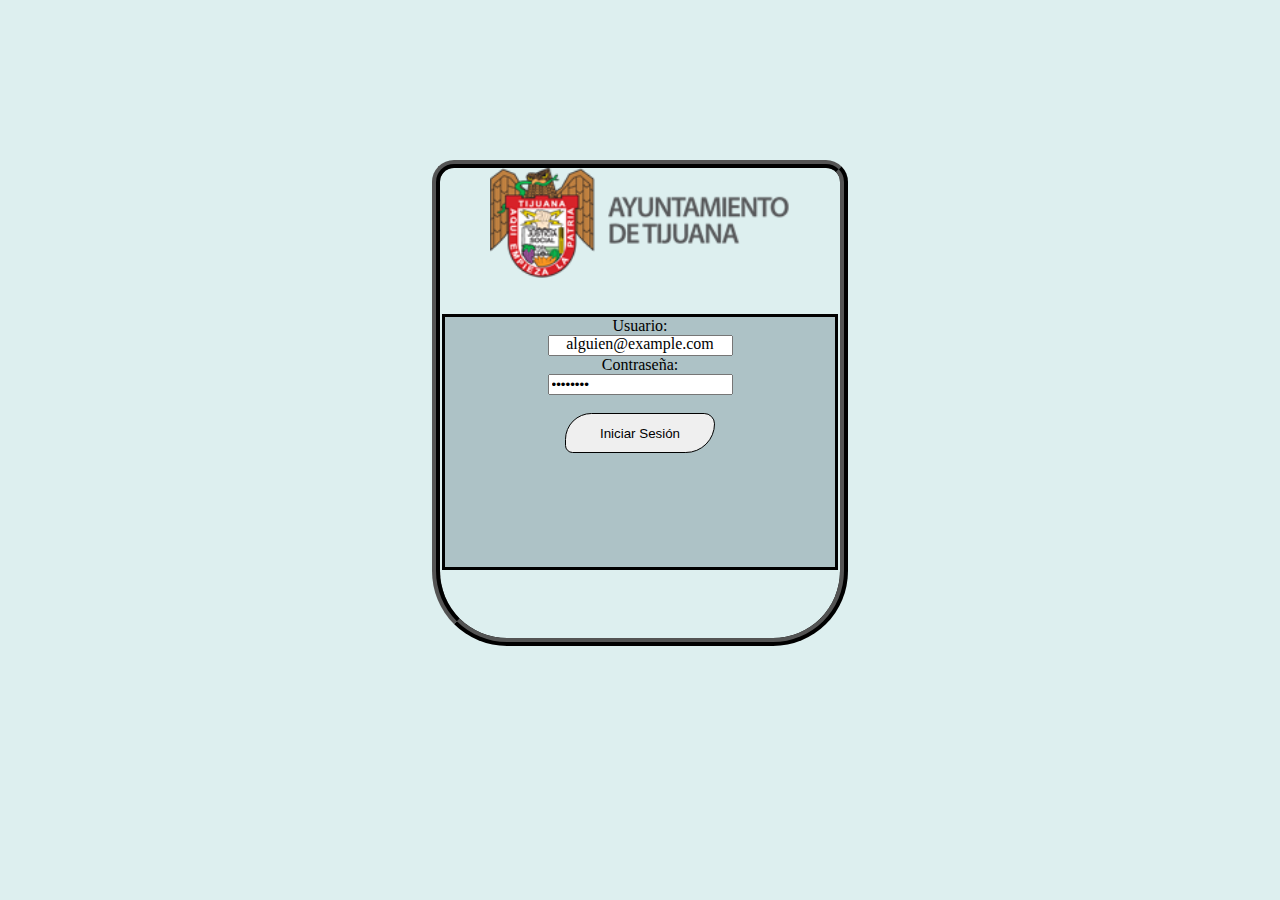
==== TijuanaSite/public_html/index.html @ b0c6778f "Archivos compartidos" ====
﻿<!DOCTYPE html>
<html xmlns="http://www.w3.org/1999/xhtml">
<head>
    <title>Inicio</title>
    <link href="assets/css/inicio.css" rel="stylesheet" />
    <script src="assets/js/jQuery/jquery-2.1.1.min.js"></script>
    <script src="assets/js/inicio.js"></script>
</head>
<body>
    <div class="principal">
        <img src="assets/img/ayuntamiento2014.png" width="300" height="110" /> 
          
    <div class="sesion">
           Usuario: 
        <div style="position: relative; width: 100%">
          <input id="i001" class="text_user" name="login" maxlength="100" type="text" aria-labelledby="PDW_username"/>
          <div class="phholder" style="position: absolute; top: 0px; left: 0px; z-index: 5; width: 100%;">
              <div id="PWD_UsernameExample" class="placeholder text_user" aria-hidden="true" style="cursor: text;">
                alguien@example.com
            </div>
          </div>
        </div>
     
        
        Contraseña: 
        <br /><input class="text_pass" id="txt_pass" type="password" value="admin123"/><br />
        <br /><input class="btn_iniciar" id="iniciar" type="button" value="Iniciar Sesi&oacute;n" />
    </div>

    </div>
</body>
</html>
---- TijuanaSite/public_html/assets/css/inicio.css ----
﻿body {
    margin:0px;
    padding:0px;
    background: #ddefef;
}

.principal {
    text-align:center; 
    margin: 0.2em auto;
    border: 2px solid #ff6a00;
    width: 400px;
    height: 470px;
    margin:10em auto;

    border:ridge 8px #000000;
    -moz-border-radius-topleft: 22px;
    -moz-border-radius-topright:22px;
    -moz-border-radius-bottomleft:75px;
    -moz-border-radius-bottomright:75px;
    -webkit-border-top-left-radius:22px;
    -webkit-border-top-right-radius:22px;
    -webkit-border-bottom-left-radius:75px;
    -webkit-border-bottom-right-radius:75px;
    border-top-left-radius:22px;
    border-top-right-radius:22px;
    border-bottom-left-radius:75px;
    border-bottom-right-radius:75px;


}

.sesion {
    text-align:center;
    background-color: #adc2c6;
    border-style:solid;
    width: 390px;
    height: 250px;
    margin:2em auto;
}

.text {
    width:130px;
    height:25px;
    background-color: #d5d5d5;
    text-align:center;
}

.btn_iniciar {
    
    width:150px;
    height:40px;
    border:solid 1px #000000;
    -moz-border-radius-topleft: 66px;
    -moz-border-radius-topright:27px;
    -moz-border-radius-bottomleft:19px;
    -moz-border-radius-bottomright:73px;
    -webkit-border-top-left-radius:66px;
    -webkit-border-top-right-radius:27px;
    -webkit-border-bottom-left-radius:19px;
    -webkit-border-bottom-right-radius:73px;
    border-top-left-radius:66px;
    border-top-right-radius:27px;
    border-bottom-left-radius:19px;
    border-bottom-right-radius:73px;
   

}
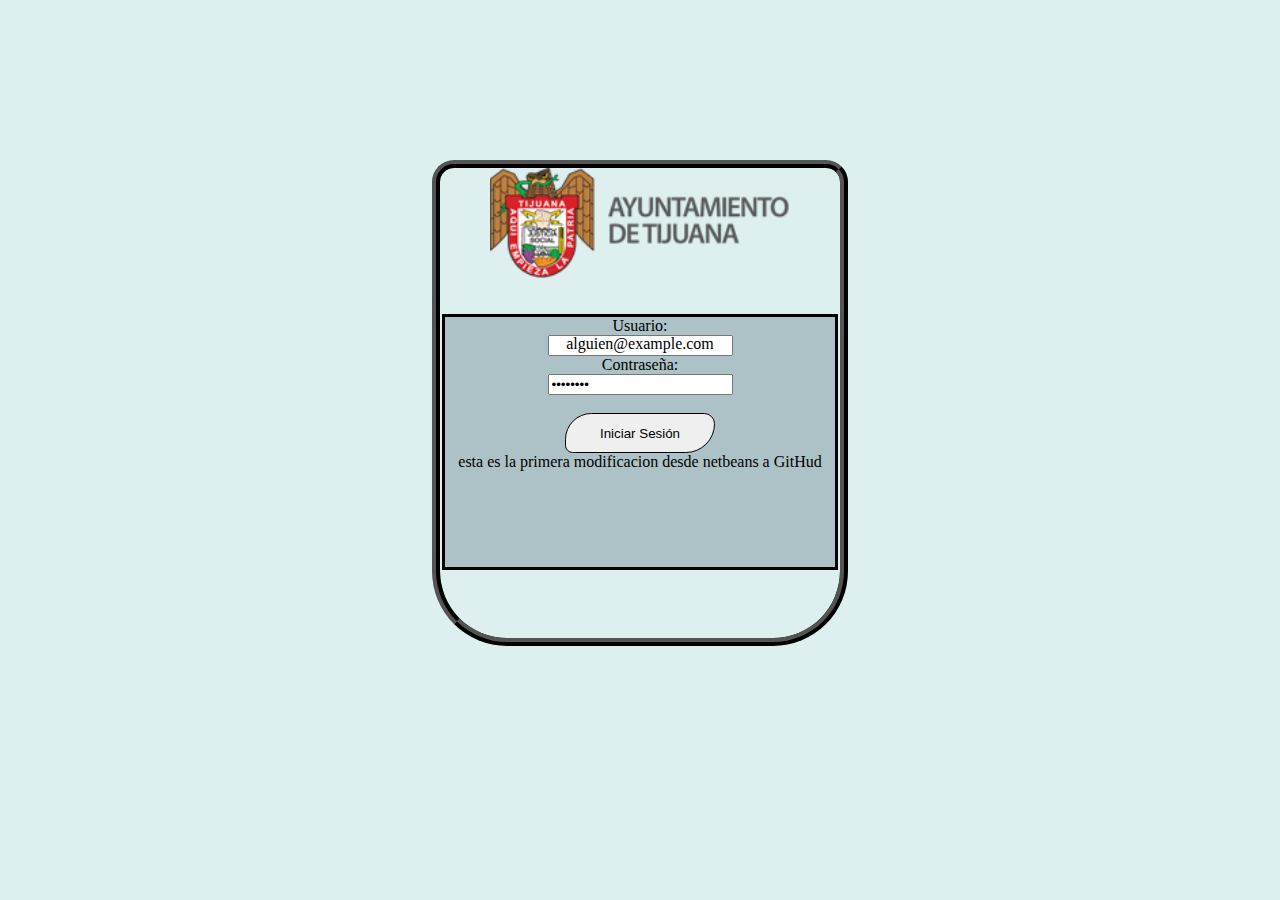
==== commit b3664d36: "modicaciones al index" ====
--- a/TijuanaSite/public_html/index.html
+++ b/TijuanaSite/public_html/index.html
@@ -25,6 +25,8 @@
         Contraseña: 
         <br /><input class="text_pass" id="txt_pass" type="password" value="admin123"/><br />
         <br /><input class="btn_iniciar" id="iniciar" type="button" value="Iniciar Sesi&oacute;n" />
+        <br />
+        esta es la primera modificacion desde netbeans a GitHud
     </div>
 
     </div>
